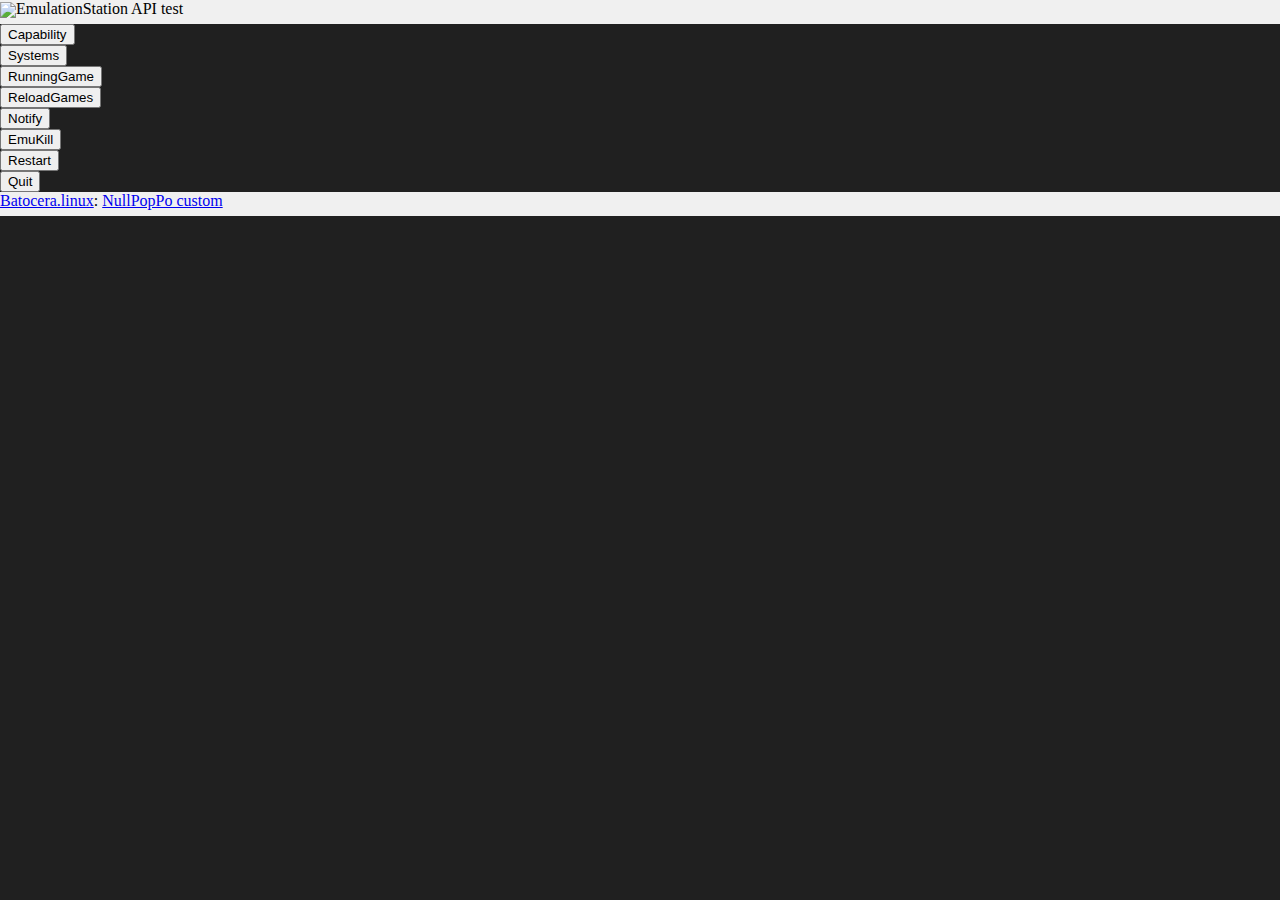
==== resources/services/apitest.html @ b0f3aff9 "add API test GUI" ====
<!DOCTYPE html>
<html lang=en>
<head>
	<meta charset="utf-8">
	<title>EmulationStation API test</title>
	<link rel="shortcut icon" href="favicon.png">
	<link href="main.css" rel="stylesheet">
</head>
<body onload="ipldone()"><div class=screen>
<header><img height="24" style="vertical-align: middle;" src="favicon.png"><span>EmulationStation API test</span></header>
<main id=mainboard>

</main><footer><a target="_blank" href="https://batocera.org/">Batocera.linux</a>: <A target="_blank" href="https://github.com/NullPopPoLab/batocera.linux/wiki">NullPopPo custom</a></footer>
<div id=styles></div>
<div id=modules></div>
<script type="text/javascript" src="1stkit.js"></script>
<script><!--
var main=document.getElementById('mainboard');
main.innerHTML='IPL loading...';

function ipldone(){

	ipl_styles.load('apitest.css');
	ipl_modules.load('http_client.js');
	ipl_modules.load('es_client.js');
	ipl_modules.load('mediatype.js');
	ipl_modules.load('metaedit.js');
	ipl_modules.load('objview.js');
	ipl_modules.load('apitest.js');
	ipl_wait4ready(main,()=>{
		runAPITest(main);
	});
}

//--></script>
</div></body></html>
---- resources/services/main.css ----
html, body { 
	margin:0px; 
	padding:0px; 
	background-color:#202020; 
	color:white;
	overflow:hidden;
	height: 100vh;
	width: 100vw;
}

screen{
	display:flex;
	flex-direction:column;
}

header {
	width: 100%;
	height: 1.5em;
	background-color:#F0F0F0;
	color:black;
	flex-shrink:0;
}

footer{
	width: 100%;
	height: 1.5em;
	background-color:#F0F0F0;
	color:black;
	flex-shrink:0;
}

main {
}
.mainboard{
	flex-grow:1;
	display: flex;
}

.centering{
	display: flex;
}
.sidespace{
	flex-grow: 1;
}
.tblcapt{
	text-align: left;
	max-width: 40vw;
}
.tbltext{
	text-align: left;
}
.tblnum{
	text-align: right;
}
.tblstar{
	white-space:nowrap;
}
.tbltool{
}

.langslect{
	text-align:center;
}

.systemlist {
	color:white;
	background-color:#202020; 
	flex-shrink:0;
	overflow-y: auto;
	max-height: calc(100vh - 5em);
}
.systemview {
	flex-grow:1;
	overflow-y: auto;
	max-height: calc(100vh - 3em);
}
.screenshots {
	flex-grow:1;
	overflow-y: auto;
	max-height: calc(100vh - 3em);
}
.gamelist{
	margin-left:auto;
	margin-right:auto;
	margin-top:1.5em;
	
}
.workspace {
}

.homeview{
	color:white;
	background-color:#202020; 
	text-align:center;
}
.currentgame{
	margin-top: 1.5em;
	border: ridge;
	font-size:150%;
}

.audiohead {
	flex-shrink:0;
	width: 99%;
	height: 6em;
}
.audioctrl {
	flex-grow:1;
}
.music_title{
	font-size:150%;
}
.music_play{
}
.music_opt{
}
.music_list{
	max-height: calc(100vh - 3em - 6em);
}
.music_listed{
}
.music_current{
	background-color:#005070; 
}
.music_mode_on{
	background-color:#aaffff;
}
.music_mode_off{
}

.imageviewer {
	text-align:center;
	display:flex;
	flex-direction:column;
}

.imagehead {
	flex-shrink:0;
	width: 99%;
	height: 3.5em;
}
.imagetool {
	display:flex;
}
.imagectrl {
	flex-grow:1;
	font-size:150%;
}
.imagebtns {
}
.imagebtn {
	font-size:200%;
}
.imageview {
	flex-grow:1;
	overflow: scroll;
	max-height: calc(100vh - 3em - 3.5em);
}
.imagedir {
	flex-shrink:0;
}
.imagecanvas {
	border:groove;
}
.ssmode_on{
	font-size:150%;
	background-color:#aaffff;
}
.ssmode_off{
	font-size:150%;
}

.gamelist {
	color:white;
	background-color:#202020; 
	text-align:center;
}
.gameview{
	color:white;
	background-color:#202020; 
	text-align:center;
}
.genreeditor {
	flex-grow:1;
	max-height: calc(100vh - 3em);
	overflow-y: scroll;
	color:white;
	background-color:#202020; 
	text-align:center;
}
.genretree {
	font-size:200%;
}
.metaeditor {
	flex-grow:1;
	max-height: calc(100vh - 3em);
	overflow-y: scroll;
	color:white;
	background-color:#202020; 
	text-align:center;
}
.buttontray{
	padding-top:0.3em;
}
.ratingtray{
	padding-top:0.3em;
	padding-bottom:0.5em;
}
.mediatray {
	max-width:100%;
}
.mediaviewer {
	flex-grow:1;
	max-height: calc(100vh - 3em);
	overflow-y: scroll;
	color:white;
	background-color:#202020; 
	text-align:center;
}
.doclist {
	flex-grow:1;
	max-height: calc(100vh - 3em);
	overflow-y: scroll;
	color:white;
	background-color:#202020; 
	text-align:center;
}

.cardgroup{
	color:white;
	background-color:#202020; 
	text-align:center;
}
.card_others{
	border:outset;
	background-color:#777777; 
	color:black;
}
.card_selected{
	border:inset;
	background-color:#444444; 
	color:white;
}

.genregroup{
	line-height:1.8em;
	word-break:keep-all;
}
.genre_off{
	border:outset;
	background-color:#777777; 
	color:white;
	padding:0.2em;
	white-space:nowrap;
	font-size:100%;
}
.genre_on{
	border:inset;
	background-color:#cccc44; 
	color:#444466;
	padding:0.2em;
	white-space:nowrap;
	font-size:100%;
}

.btn_normal{
}
.btn_runnable{
	background-color:#aaffff;
}
.btn_kidgame{
	background-color:#aaffaa;
}
.btn_favorite{
	background-color:#ffdd00;
}
.btn_hidden{
	background-color:#444444;
}

.imgframe{
	border:ridge;
	overflow:auto;
}
.metatextbox{
	width:65vw;
}
.metatextarea{
	width:65vw;
	height:5em;
	overflow:scroll;
}

.gamethumb{
	max-width:60vw;
}

.homecaption{
	font-size:300%;
}
.secondcaption{
	font-size:150%;
}
.curgamecaption{
	font-size:100%;
	padding-bottom:0.5em;
}
.systemcaption{
	font-size:150%;
}
.gamecaption{
	font-size:200%;
}
.editorcaption{
	font-size:300%;
}
.mediacaption{
	font-size:150%;
}
.instanterror{
	color:#ff6666;
}
.systemicon{
	max-width:60vw;
	max-height:10vh;
	font-size:350%;
}

.toolbar {
	background-color:#304070FF;
}

.toolbarbutton {
	color:white;
	background-color:#304070FF;
	border:none;
	font-size:12pt;
	padding:6px 8px;
	cursor: pointer;
}


.toolbarbutton:hover {
	background-color:#405080FF;
}

.system:hover {
	background-color:#303030;
}

.gamelist {	
	color:white;
	background-color:#202020; 
	overflow-y:scroll;
}

.game:hover {
	background-color:#303030;
}

.desc { 
	color:#A0A0A0; 	
	font-size:8pt;
	text-overflow: ellipsis;
	overflow: hidden;
	height:22pt
}

.playitBtn {
	background-color: #808080;
	cursor: pointer;
	font-size: 0.9em;
	
	border: solid 1px #303030;
	padding: 3px 8px;
	border-radius: 4px;
}

.playitBtn:hover {
	background-color: #909090;
}

.playitBtn:active {
	background-color: #606060;
}
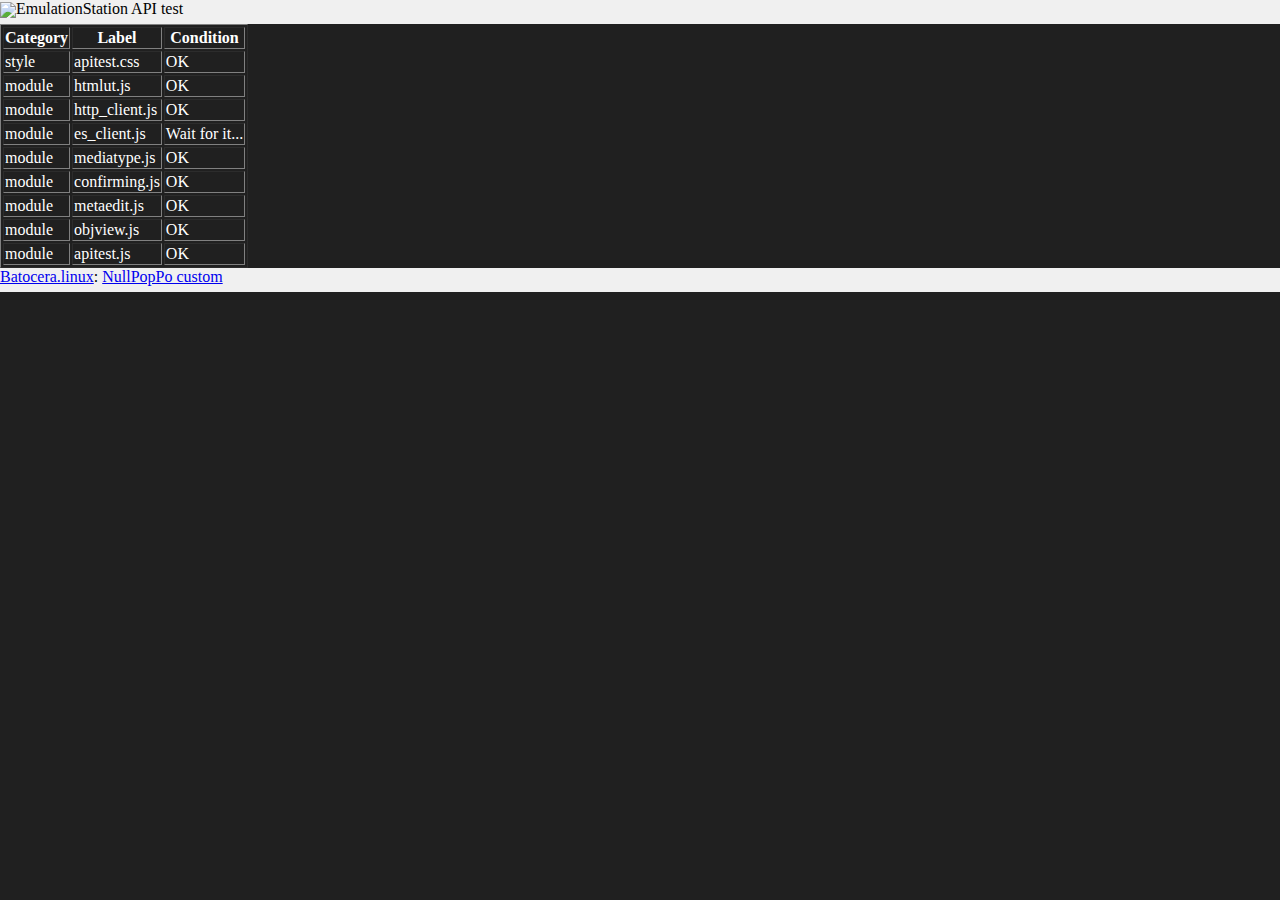
==== commit d4190949: "fix PUSH releaseDate fix DELETE media renew web framework" ====
--- a/resources/services/apitest.html
+++ b/resources/services/apitest.html
@@ -21,12 +21,14 @@
 function ipldone(){
 
 	ipl_styles.load('apitest.css');
-	ipl_modules.load('http_client.js');
-	ipl_modules.load('es_client.js');
-	ipl_modules.load('mediatype.js');
-	ipl_modules.load('metaedit.js');
-	ipl_modules.load('objview.js');
-	ipl_modules.load('apitest.js');
+	ipl_modules.load_debug('htmlut.js',()=>htmlut_ready);
+	ipl_modules.load_debug('http_client.js',()=>http_client_ready);
+	ipl_modules.load_debug('es_client.js',()=>es_client_ready);
+	ipl_modules.load_debug('mediatype.js',()=>mediatype_ready);
+	ipl_modules.load_debug('confirming.js',()=>confirming_ready);
+	ipl_modules.load_debug('metaedit.js',()=>metaedit_ready);
+	ipl_modules.load_debug('objview.js',()=>objview_ready);
+	ipl_modules.load_debug('apitest.js',()=>apitest_ready);
 	ipl_wait4ready(main,()=>{
 		runAPITest(main);
 	});
--- a/resources/services/main.css
+++ b/resources/services/main.css
@@ -58,328 +58,5 @@
 .tbltool{
 }
 
-.langslect{
-	text-align:center;
-}
-
-.systemlist {
-	color:white;
-	background-color:#202020; 
-	flex-shrink:0;
-	overflow-y: auto;
-	max-height: calc(100vh - 5em);
-}
-.systemview {
-	flex-grow:1;
-	overflow-y: auto;
-	max-height: calc(100vh - 3em);
-}
-.screenshots {
-	flex-grow:1;
-	overflow-y: auto;
-	max-height: calc(100vh - 3em);
-}
-.gamelist{
-	margin-left:auto;
-	margin-right:auto;
-	margin-top:1.5em;
-	
-}
 .workspace {
 }
-
-.homeview{
-	color:white;
-	background-color:#202020; 
-	text-align:center;
-}
-.currentgame{
-	margin-top: 1.5em;
-	border: ridge;
-	font-size:150%;
-}
-
-.audiohead {
-	flex-shrink:0;
-	width: 99%;
-	height: 6em;
-}
-.audioctrl {
-	flex-grow:1;
-}
-.music_title{
-	font-size:150%;
-}
-.music_play{
-}
-.music_opt{
-}
-.music_list{
-	max-height: calc(100vh - 3em - 6em);
-}
-.music_listed{
-}
-.music_current{
-	background-color:#005070; 
-}
-.music_mode_on{
-	background-color:#aaffff;
-}
-.music_mode_off{
-}
-
-.imageviewer {
-	text-align:center;
-	display:flex;
-	flex-direction:column;
-}
-
-.imagehead {
-	flex-shrink:0;
-	width: 99%;
-	height: 3.5em;
-}
-.imagetool {
-	display:flex;
-}
-.imagectrl {
-	flex-grow:1;
-	font-size:150%;
-}
-.imagebtns {
-}
-.imagebtn {
-	font-size:200%;
-}
-.imageview {
-	flex-grow:1;
-	overflow: scroll;
-	max-height: calc(100vh - 3em - 3.5em);
-}
-.imagedir {
-	flex-shrink:0;
-}
-.imagecanvas {
-	border:groove;
-}
-.ssmode_on{
-	font-size:150%;
-	background-color:#aaffff;
-}
-.ssmode_off{
-	font-size:150%;
-}
-
-.gamelist {
-	color:white;
-	background-color:#202020; 
-	text-align:center;
-}
-.gameview{
-	color:white;
-	background-color:#202020; 
-	text-align:center;
-}
-.genreeditor {
-	flex-grow:1;
-	max-height: calc(100vh - 3em);
-	overflow-y: scroll;
-	color:white;
-	background-color:#202020; 
-	text-align:center;
-}
-.genretree {
-	font-size:200%;
-}
-.metaeditor {
-	flex-grow:1;
-	max-height: calc(100vh - 3em);
-	overflow-y: scroll;
-	color:white;
-	background-color:#202020; 
-	text-align:center;
-}
-.buttontray{
-	padding-top:0.3em;
-}
-.ratingtray{
-	padding-top:0.3em;
-	padding-bottom:0.5em;
-}
-.mediatray {
-	max-width:100%;
-}
-.mediaviewer {
-	flex-grow:1;
-	max-height: calc(100vh - 3em);
-	overflow-y: scroll;
-	color:white;
-	background-color:#202020; 
-	text-align:center;
-}
-.doclist {
-	flex-grow:1;
-	max-height: calc(100vh - 3em);
-	overflow-y: scroll;
-	color:white;
-	background-color:#202020; 
-	text-align:center;
-}
-
-.cardgroup{
-	color:white;
-	background-color:#202020; 
-	text-align:center;
-}
-.card_others{
-	border:outset;
-	background-color:#777777; 
-	color:black;
-}
-.card_selected{
-	border:inset;
-	background-color:#444444; 
-	color:white;
-}
-
-.genregroup{
-	line-height:1.8em;
-	word-break:keep-all;
-}
-.genre_off{
-	border:outset;
-	background-color:#777777; 
-	color:white;
-	padding:0.2em;
-	white-space:nowrap;
-	font-size:100%;
-}
-.genre_on{
-	border:inset;
-	background-color:#cccc44; 
-	color:#444466;
-	padding:0.2em;
-	white-space:nowrap;
-	font-size:100%;
-}
-
-.btn_normal{
-}
-.btn_runnable{
-	background-color:#aaffff;
-}
-.btn_kidgame{
-	background-color:#aaffaa;
-}
-.btn_favorite{
-	background-color:#ffdd00;
-}
-.btn_hidden{
-	background-color:#444444;
-}
-
-.imgframe{
-	border:ridge;
-	overflow:auto;
-}
-.metatextbox{
-	width:65vw;
-}
-.metatextarea{
-	width:65vw;
-	height:5em;
-	overflow:scroll;
-}
-
-.gamethumb{
-	max-width:60vw;
-}
-
-.homecaption{
-	font-size:300%;
-}
-.secondcaption{
-	font-size:150%;
-}
-.curgamecaption{
-	font-size:100%;
-	padding-bottom:0.5em;
-}
-.systemcaption{
-	font-size:150%;
-}
-.gamecaption{
-	font-size:200%;
-}
-.editorcaption{
-	font-size:300%;
-}
-.mediacaption{
-	font-size:150%;
-}
-.instanterror{
-	color:#ff6666;
-}
-.systemicon{
-	max-width:60vw;
-	max-height:10vh;
-	font-size:350%;
-}
-
-.toolbar {
-	background-color:#304070FF;
-}
-
-.toolbarbutton {
-	color:white;
-	background-color:#304070FF;
-	border:none;
-	font-size:12pt;
-	padding:6px 8px;
-	cursor: pointer;
-}
-
-
-.toolbarbutton:hover {
-	background-color:#405080FF;
-}
-
-.system:hover {
-	background-color:#303030;
-}
-
-.gamelist {	
-	color:white;
-	background-color:#202020; 
-	overflow-y:scroll;
-}
-
-.game:hover {
-	background-color:#303030;
-}
-
-.desc { 
-	color:#A0A0A0; 	
-	font-size:8pt;
-	text-overflow: ellipsis;
-	overflow: hidden;
-	height:22pt
-}
-
-.playitBtn {
-	background-color: #808080;
-	cursor: pointer;
-	font-size: 0.9em;
-	
-	border: solid 1px #303030;
-	padding: 3px 8px;
-	border-radius: 4px;
-}
-
-.playitBtn:hover {
-	background-color: #909090;
-}
-
-.playitBtn:active {
-	background-color: #606060;
-}
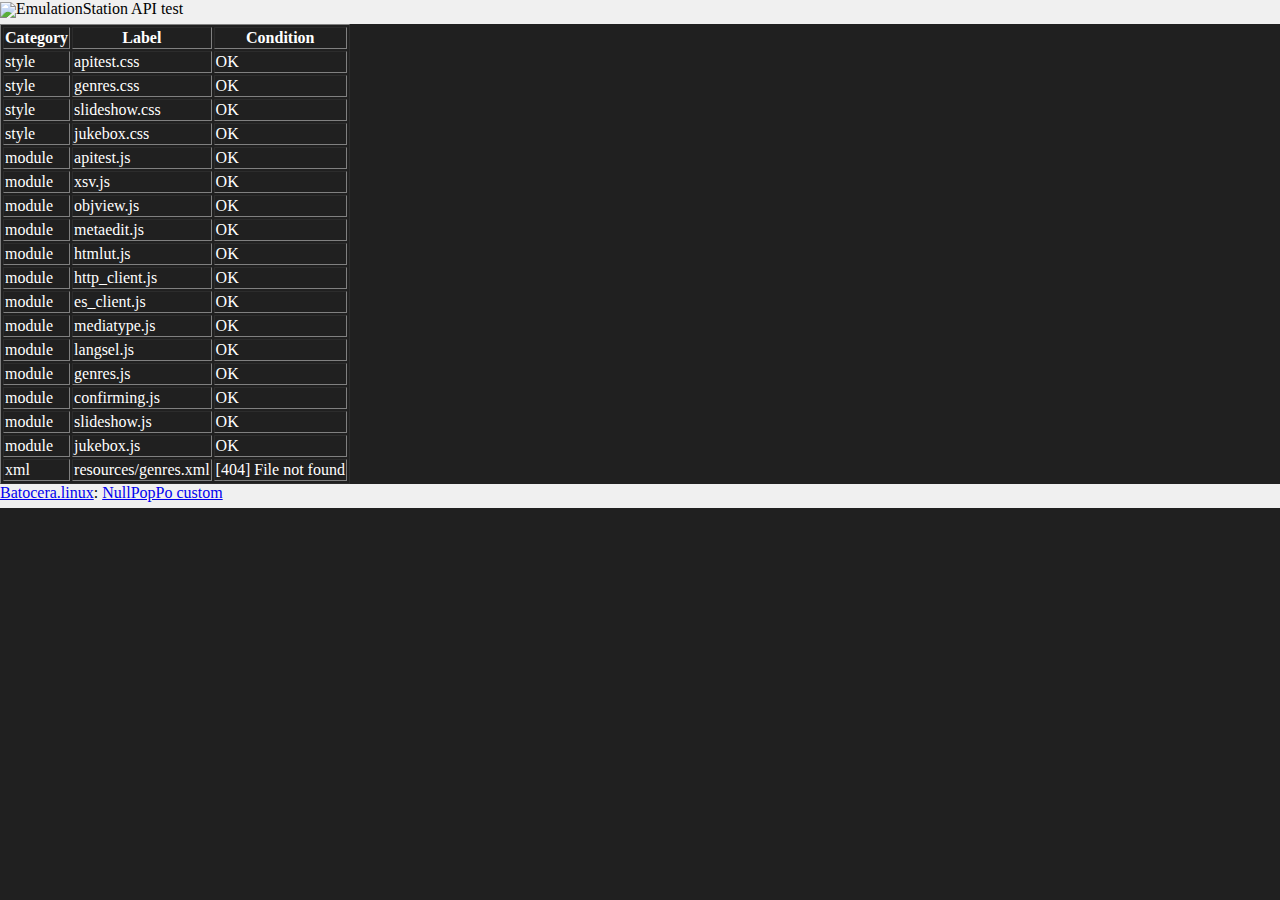
==== commit 11aabb28: "add test features" ====
--- a/resources/services/apitest.html
+++ b/resources/services/apitest.html
@@ -21,14 +21,7 @@
 function ipldone(){
 
 	ipl_styles.load('apitest.css');
-	ipl_modules.load_debug('htmlut.js',()=>htmlut_ready);
-	ipl_modules.load_debug('http_client.js',()=>http_client_ready);
-	ipl_modules.load_debug('es_client.js',()=>es_client_ready);
-	ipl_modules.load_debug('mediatype.js',()=>mediatype_ready);
-	ipl_modules.load_debug('confirming.js',()=>confirming_ready);
-	ipl_modules.load_debug('metaedit.js',()=>metaedit_ready);
-	ipl_modules.load_debug('objview.js',()=>objview_ready);
-	ipl_modules.load_debug('apitest.js',()=>apitest_ready);
+	ipl_modules.load('apitest.js');
 	ipl_wait4ready(main,()=>{
 		runAPITest(main);
 	});
